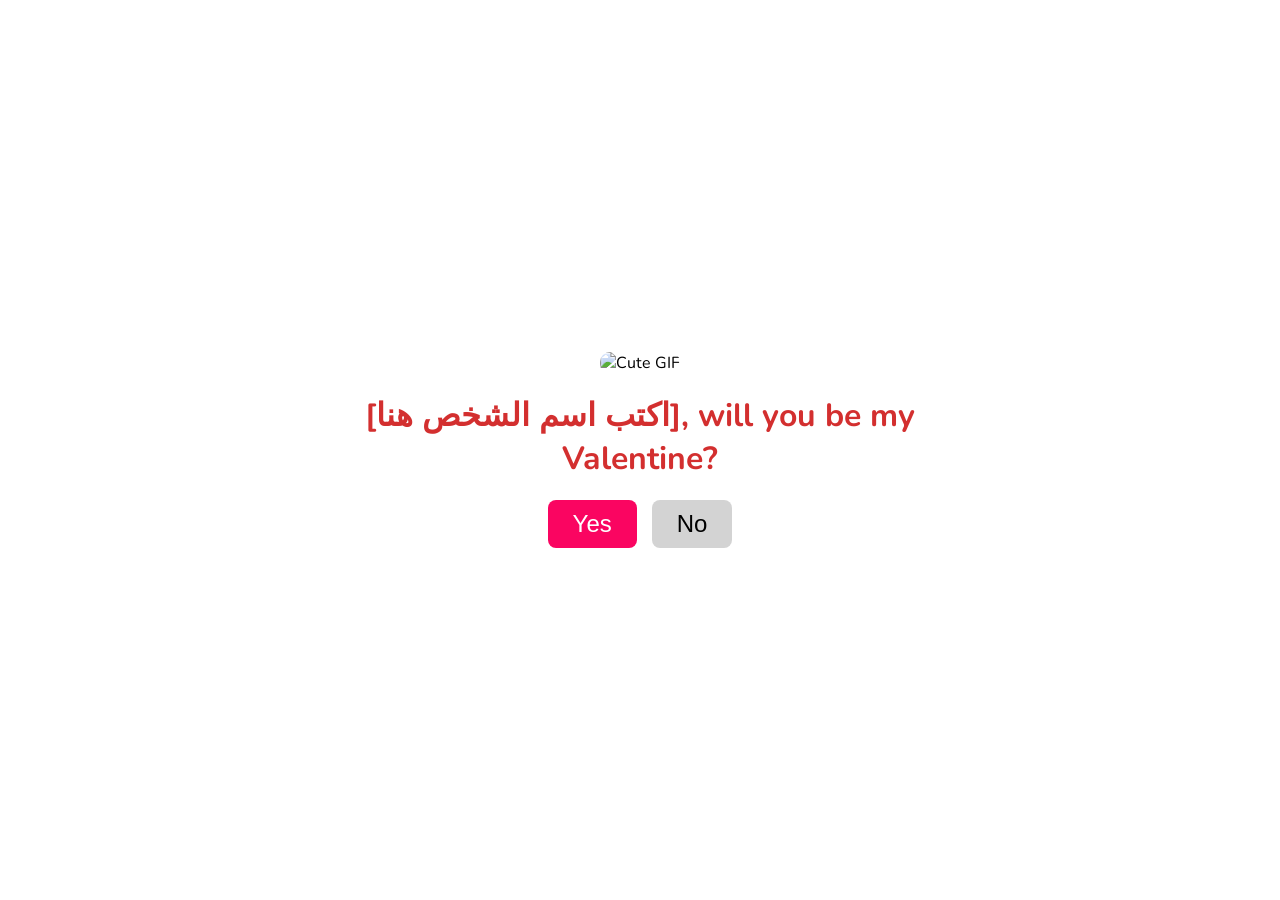
==== index.html @ 34d5b94d "Add files via upload" ====
<!DOCTYPE html>
<html lang="en">
<head>
    <meta charset="UTF-8">
    <meta name="viewport" content="width=device-width, initial-scale=1.0">
    <title>Will You Be My Valentine?</title>
    <link rel="stylesheet" href="styles.css">
</head>
<body>
    <div class="container">
        <div class="gif_container">
            <img src="https://gifdb.com/images/high/cute-love-bear-roses-ou7zho5oosxnpo6k.gif" alt="Cute GIF">
        </div>
        <h1>[اكتب اسم الشخص هنا], will you be my Valentine?</h1>
        <div class="buttons">
            <button class="yes-button" onclick="handleYesClick()">Yes</button>
            <button class="no-button" onclick="handleNoClick()">No</button>
        </div>
    </div>
    <script src="script.js"></script>
</body>
</html>
---- styles.css ----
@import url('https://fonts.googleapis.com/css2?family=Nunito:ital,wght@0,200..1000;1,200..1000&family=Poppins:ital,wght@0,100;0,200;0,300;0,400;0,500;0,600;0,700;0,800;0,900;1,100;1,200;1,300;1,400;1,500;1,600;1,700;1,800;1,900&display=swap');

body {
    display: flex;
    justify-content: center;
    align-items: center;
    min-height: 100vh;
    margin: 0;
    padding: 20px;
    box-sizing: border-box;
    background-color: white;
    font-family: "Nunito", sans-serif;
    flex-direction: column;
}
  
.container {
    text-align: center;
    width: 100%;
    max-width: 600px; /* لضمان عدم تمدد المحتوى بشكل مشوه على الكمبيوتر */
    margin: auto;
}
  
h1 {
    font-size: 2rem; /* تم تحويله إلى rem ليكون متجاوباً أكثر */
    color: #d32f2f;
    margin: 20px 0;
    word-wrap: break-word; /* لمنع خروج النص الطويل عن الشاشة */
}
  
.buttons {
    display: flex;
    justify-content: center;
    align-items: center;
    flex-wrap: wrap; /* يجعل الأزرار تنزل لسطر جديد في الموبايل إذا كبر حجم زر Yes */
    gap: 15px;
    margin-top: 20px;
}
  
.yes-button {
    font-size: 1.5rem;
    padding: 10px 25px;
    background-color: #fa0561;
    color: white;
    border: none;
    border-radius: 8px;
    cursor: pointer;
    transition: background-color 0.2s ease;
    max-width: 100%; /* تضمن عدم خروج الزر عن الشاشة عند التكبير الجنوني */
    word-break: break-word;
}

.yes-button:hover {
    background-color: #e03777;
}
  
.no-button {
    font-size: 1.5rem;
    padding: 10px 25px;
    background-color: #d3d3d3;
    color: black;
    border: none;
    border-radius: 8px;
    cursor: pointer;
    max-width: 100%;
    word-break: break-word;
}
  
.gif_container img {
    width: 100%;
    max-width: 280px; /* حجم مثالي للموبايل والكمبيوتر */
    height: auto;
    border-radius: 10px;
}
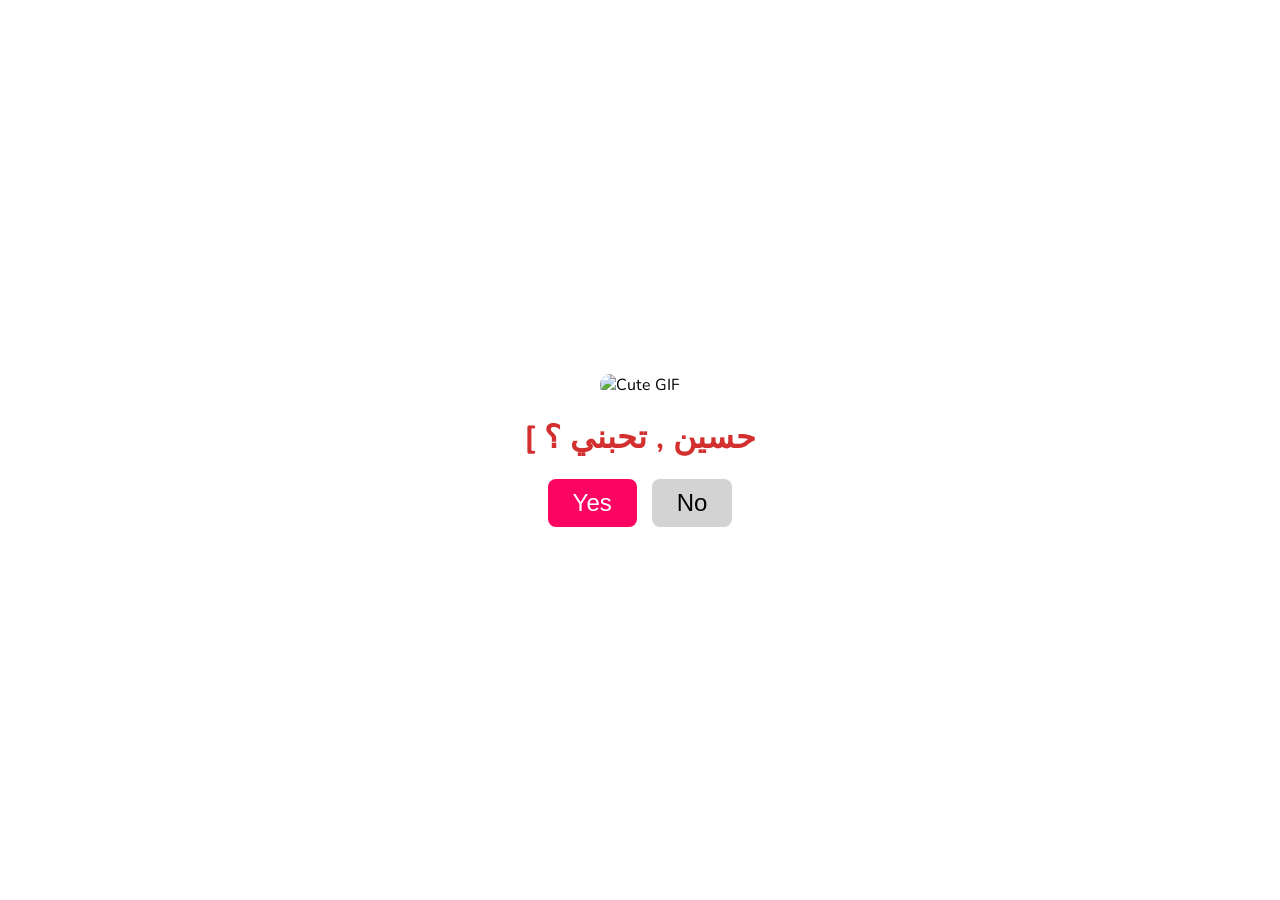
==== commit c7eba7dd: "Update index.html" ====
--- a/index.html
+++ b/index.html
@@ -11,7 +11,7 @@
         <div class="gif_container">
             <img src="https://gifdb.com/images/high/cute-love-bear-roses-ou7zho5oosxnpo6k.gif" alt="Cute GIF">
         </div>
-        <h1>[اكتب اسم الشخص هنا], will you be my Valentine?</h1>
+        <h1>[ حسين , تحبني ؟</h1>
         <div class="buttons">
             <button class="yes-button" onclick="handleYesClick()">Yes</button>
             <button class="no-button" onclick="handleNoClick()">No</button>
@@ -19,4 +19,4 @@
     </div>
     <script src="script.js"></script>
 </body>
-</html>+</html>
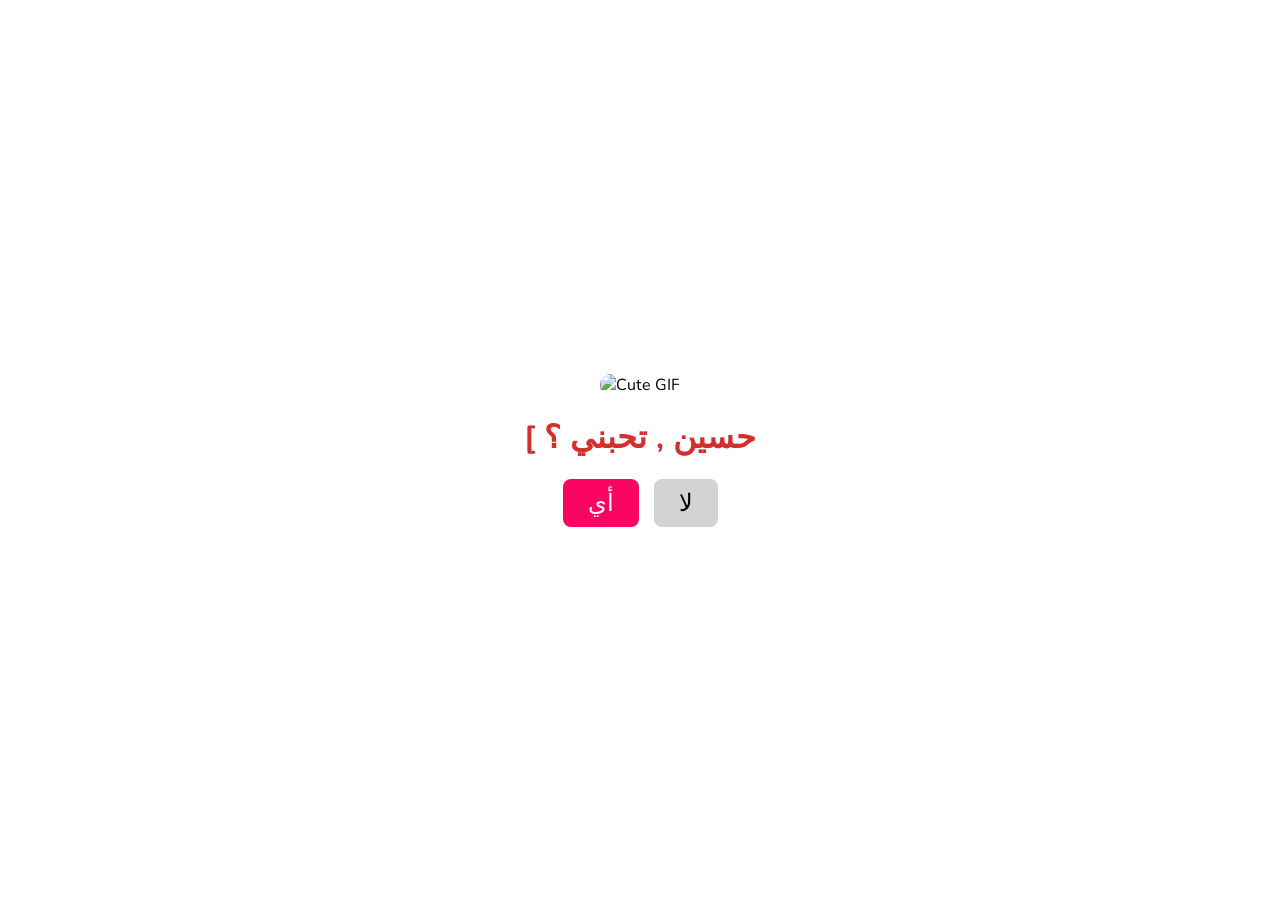
==== commit e176dc7d: "Update index.html" ====
--- a/index.html
+++ b/index.html
@@ -13,8 +13,8 @@
         </div>
         <h1>[ حسين , تحبني ؟</h1>
         <div class="buttons">
-            <button class="yes-button" onclick="handleYesClick()">Yes</button>
-            <button class="no-button" onclick="handleNoClick()">No</button>
+            <button class="yes-button" onclick="handleYesClick()">أي</button>
+            <button class="no-button" onclick="handleNoClick()">لا</button>
         </div>
     </div>
     <script src="script.js"></script>
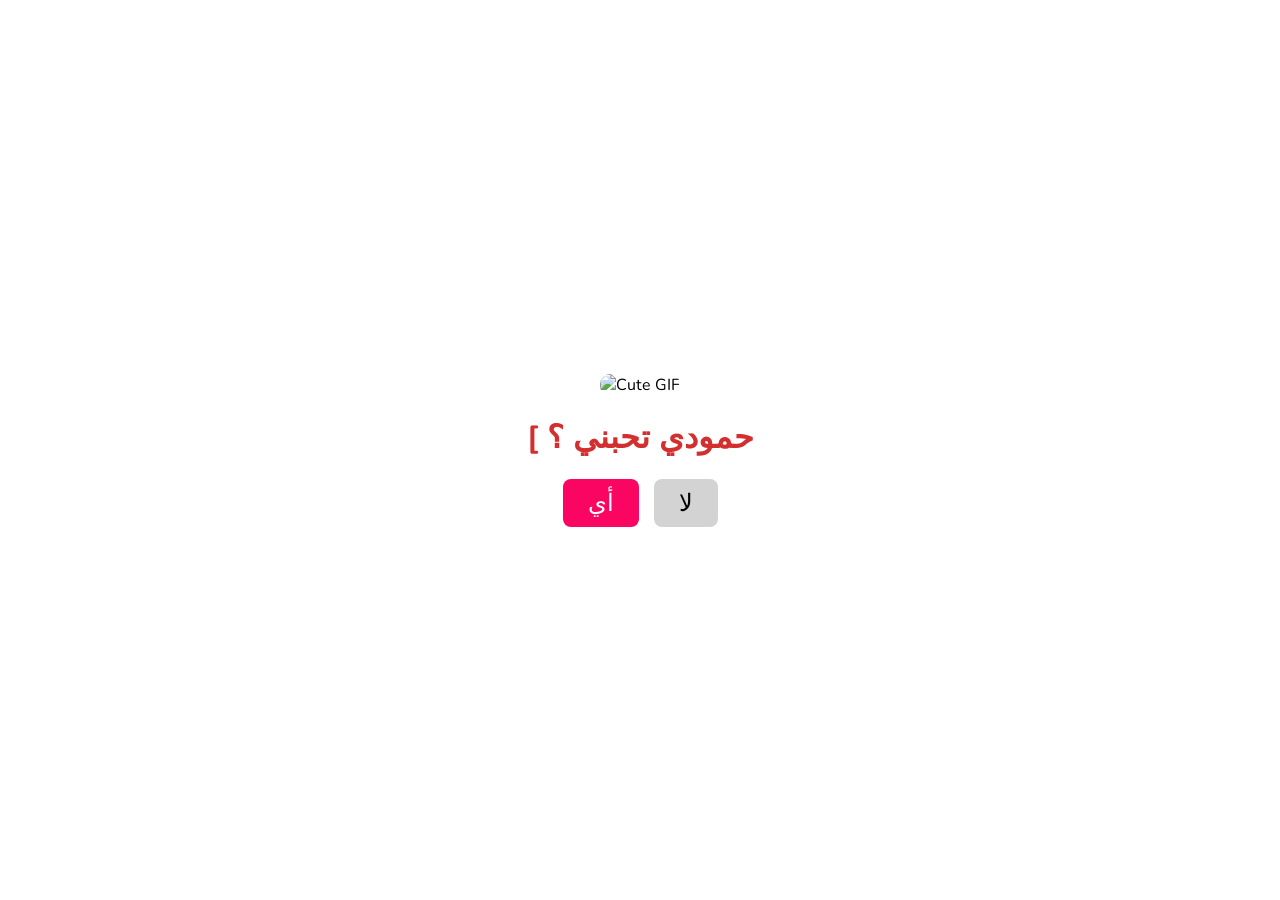
==== commit ab737521: "Update header text in index.html" ====
--- a/index.html
+++ b/index.html
@@ -11,7 +11,7 @@
         <div class="gif_container">
             <img src="https://gifdb.com/images/high/cute-love-bear-roses-ou7zho5oosxnpo6k.gif" alt="Cute GIF">
         </div>
-        <h1>[ حسين , تحبني ؟</h1>
+        <h1>[ حمودي تحبني  ؟</h1>
         <div class="buttons">
             <button class="yes-button" onclick="handleYesClick()">أي</button>
             <button class="no-button" onclick="handleNoClick()">لا</button>
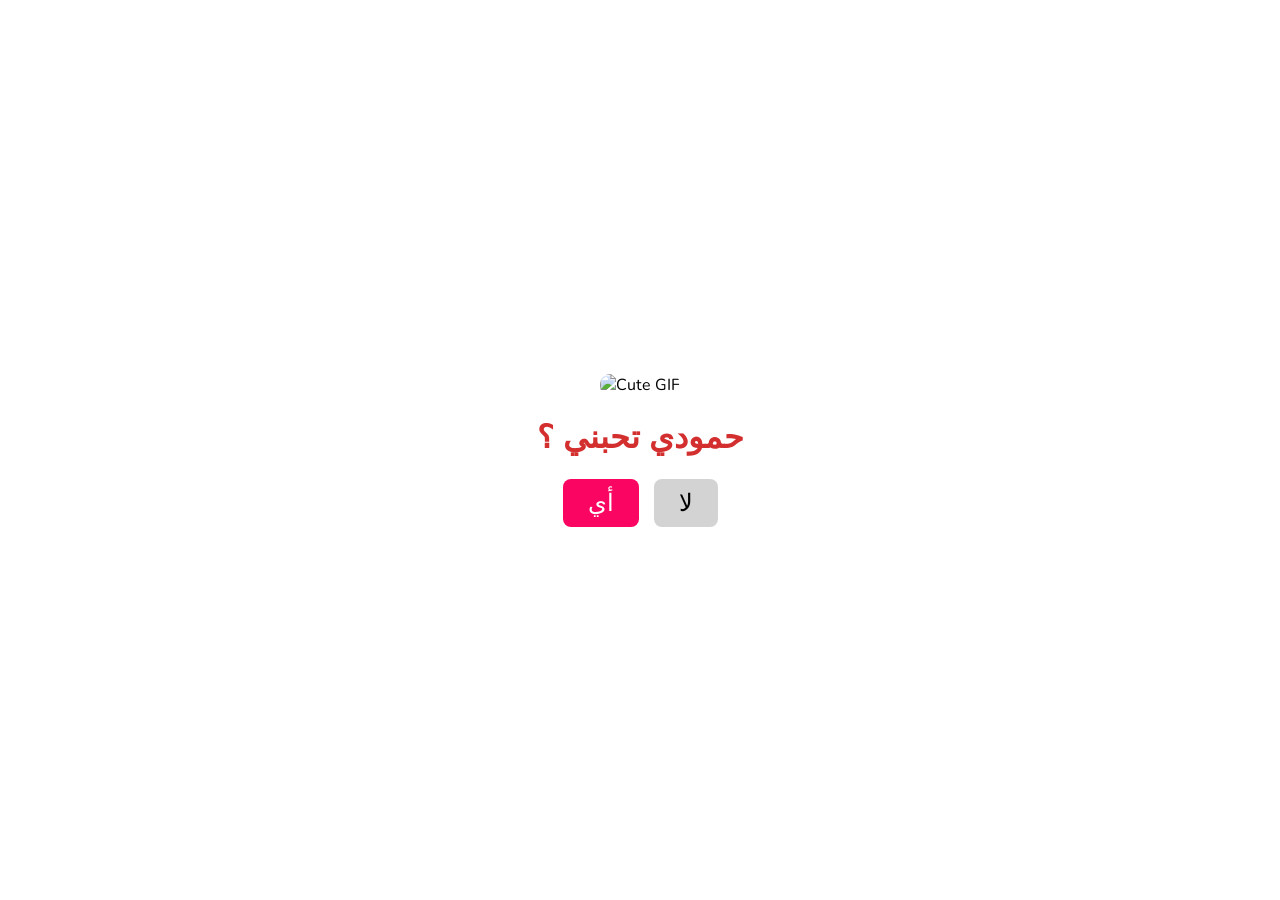
==== commit 3e8ed6f9: "Update index.html" ====
--- a/index.html
+++ b/index.html
@@ -11,7 +11,7 @@
         <div class="gif_container">
             <img src="https://gifdb.com/images/high/cute-love-bear-roses-ou7zho5oosxnpo6k.gif" alt="Cute GIF">
         </div>
-        <h1>[ حمودي تحبني  ؟</h1>
+        <h1> حمودي تحبني  ؟</h1>
         <div class="buttons">
             <button class="yes-button" onclick="handleYesClick()">أي</button>
             <button class="no-button" onclick="handleNoClick()">لا</button>
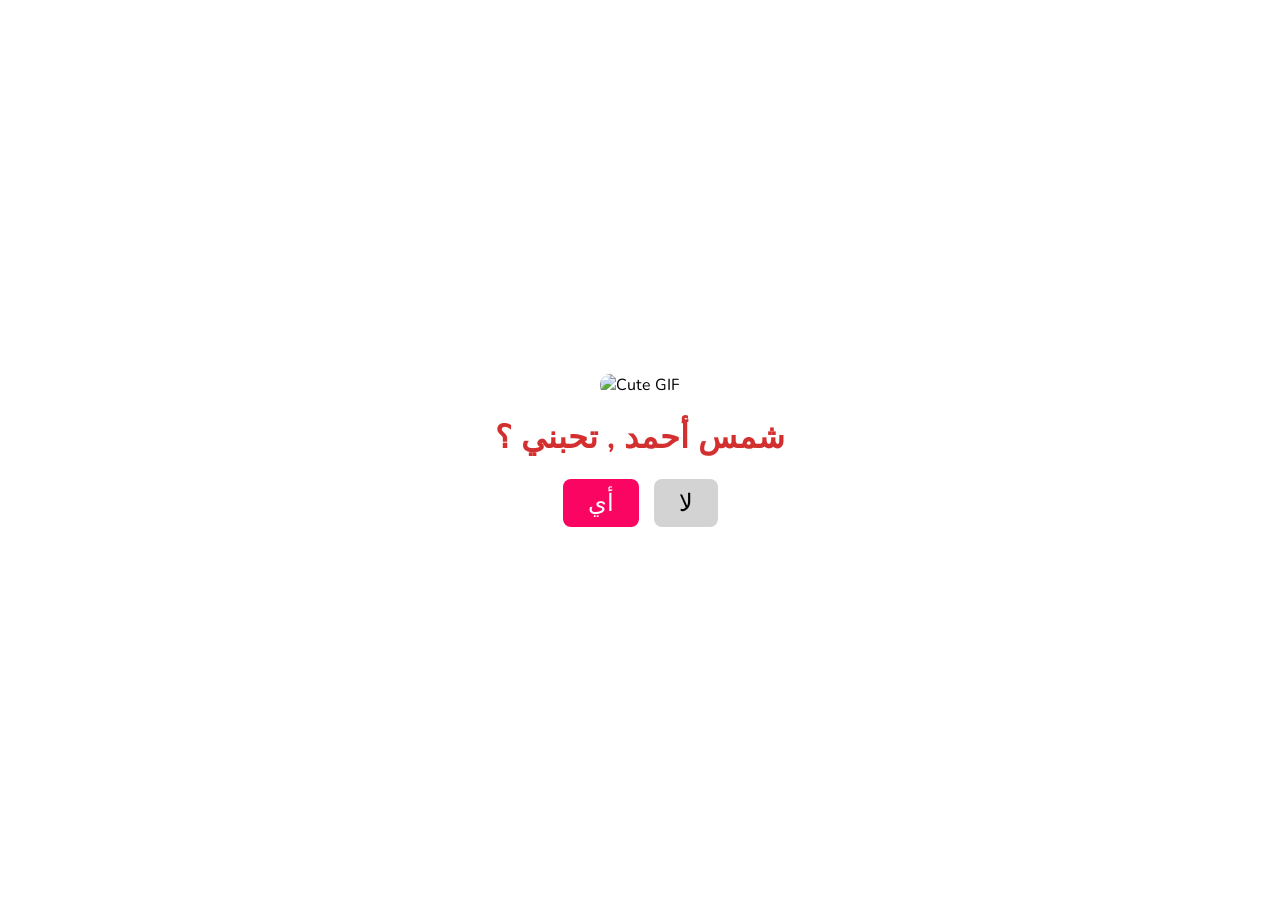
==== commit 745860d9: "Update index.html" ====
--- a/index.html
+++ b/index.html
@@ -11,7 +11,7 @@
         <div class="gif_container">
             <img src="https://gifdb.com/images/high/cute-love-bear-roses-ou7zho5oosxnpo6k.gif" alt="Cute GIF">
         </div>
-        <h1> حمودي تحبني  ؟</h1>
+        <h1> شمس أحمد , تحبني ؟</h1>
         <div class="buttons">
             <button class="yes-button" onclick="handleYesClick()">أي</button>
             <button class="no-button" onclick="handleNoClick()">لا</button>
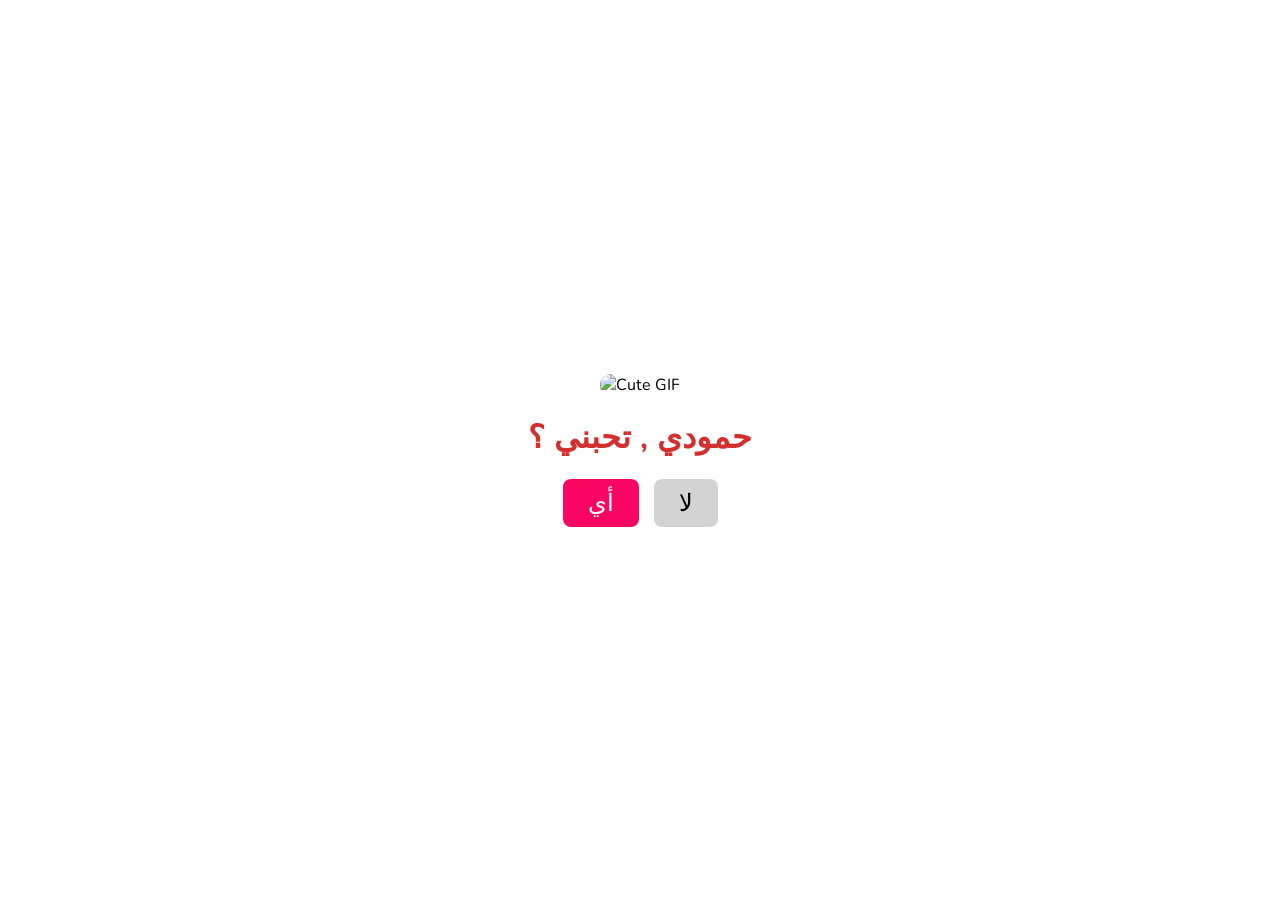
==== commit 62244759: "Update header text in index.html" ====
--- a/index.html
+++ b/index.html
@@ -11,7 +11,7 @@
         <div class="gif_container">
             <img src="https://gifdb.com/images/high/cute-love-bear-roses-ou7zho5oosxnpo6k.gif" alt="Cute GIF">
         </div>
-        <h1> شمس أحمد , تحبني ؟</h1>
+        <h1> حمودي , تحبني ؟</h1>
         <div class="buttons">
             <button class="yes-button" onclick="handleYesClick()">أي</button>
             <button class="no-button" onclick="handleNoClick()">لا</button>
